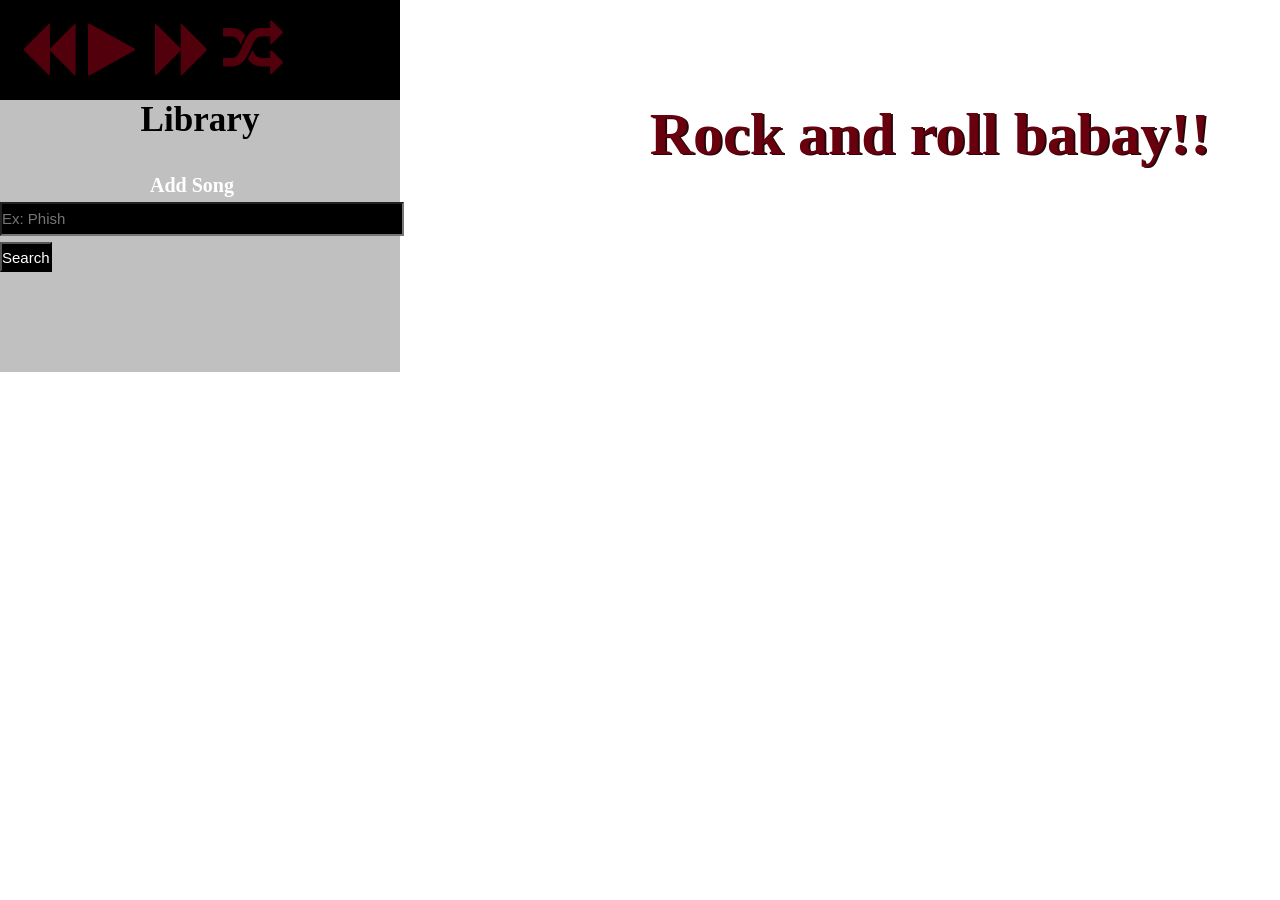
==== sc.index.html @ 46c114f1 "all" ====
<!DOCTYPE html>
<html>
<head>
	<meta charset="utf-8">
	<title>Jukebox Player</title>
	<link rel="stylesheet" type="text/css" href="sc.default.css">
	<link rel="stylesheet" type="text/css" href="https://maxcdn.bootstrapcdn.com/font-awesome/4.7.0/css/font-awesome.min.css">
</head>
<body>
	<h1>Rock and roll babay!!</h1>
		<div id="player">
				<div id="info">
				</div>
				<audio></audio>
				<div id="controls">
				<i id="backward" class="fa fa-backward fa-2x"></i>
				<i id="play" class="fa fa-play fa-2x"></i>
				<i id="pause" class="fa fa-pause fa-2x"></i>
				<i id="forward" class="fa fa-forward fa-2x"></i>
				<i id="random" class="fa fa-random fa-2x"></i>

				</div>
		</div>
		<div id="navigation">
			<h3>Library</h3>
			<br>
			<h5>Add Song</h5>
			<form id="search">
 		<input id="search" name="search" placeholder="Ex: Phish" />
 		<input id="submit" type="submit" value="Search" />
 		</form>
 		<ol id="results">
 
 		</ol>
		
		
	<div id="volume"></div>
<script src="https://ajax.googleapis.com/ajax/libs/jquery/3.2.1/jquery.min.js"></script>
<!-- <script src="https://cdnjs.cloudflare.com/ajax/libs/noUiSlider/10.0.0/nouislider.js"></script> -->
<script src="https://connect.soundcloud.com/sdk/sdk-3.1.2.js"></script>
<script src="sc.main.js"></script>
</script>
</body>
</html>
---- sc.default.css ----
* {
	margin: 0;
	padding: 0;
}
body {
	font-size: 30px;
	background-image: url(media/music-notes.jpg);
	background-size: cover;
	background-repeat: no-repeat;
}
h1 {
	float: right;
	text-align: center;
	width: 600px;
	margin: 100px 50px 20px auto;
	color: #69000e;
	text-shadow: 2px 1px #25080c;
}
/*#container {
	height: 400px;
	width: 600px;
	float: right;
	display: block;
	margin: 50px;
}*/
#navigation {
	height: auto;
	width: 400px;
	background-color: silver;
	left: 0;
	padding-bottom: 100px;
}
#navigation h3 {
	padding-top: 20px;
	width: 100%;
	text-align: center;
}
/*#info {
	height: 100px;
	width: 300px;
	background-color: beige;
	text-align: center;f
}*/
#player {
	height: 100px;
	width: 400px;
	background-color: black;
	margin: 0;
	float: left;
}
#audio {
	width: 300px;
}
#search {
	width: 100%;
}
input {
	background-color: black;
	color: white;
	font-size: 15px;
	height: 30px;
}
input  #type {
	background-color: white;
	width: 150px;
}
input #submit {
	width: 30px
}
h5 {
	color: white;
	margin: auto;
	font-size: 20px;
	width: 100px;
}
#backward {
	margin: 20px;
}
.fa {
	text-align: center;
	width: 20px;
	margin: 20px;
	color: #52000b;
	text-shadow: 2px 1px black;
}
#pause {
	display: none;
}
#src {
	display: none;
}
#results {
	font-size: 15px;
}
#art {
	float: right;
}
li {
	float: left;
	width: 200px;
	padding: 20px;
	text-align: center;
}
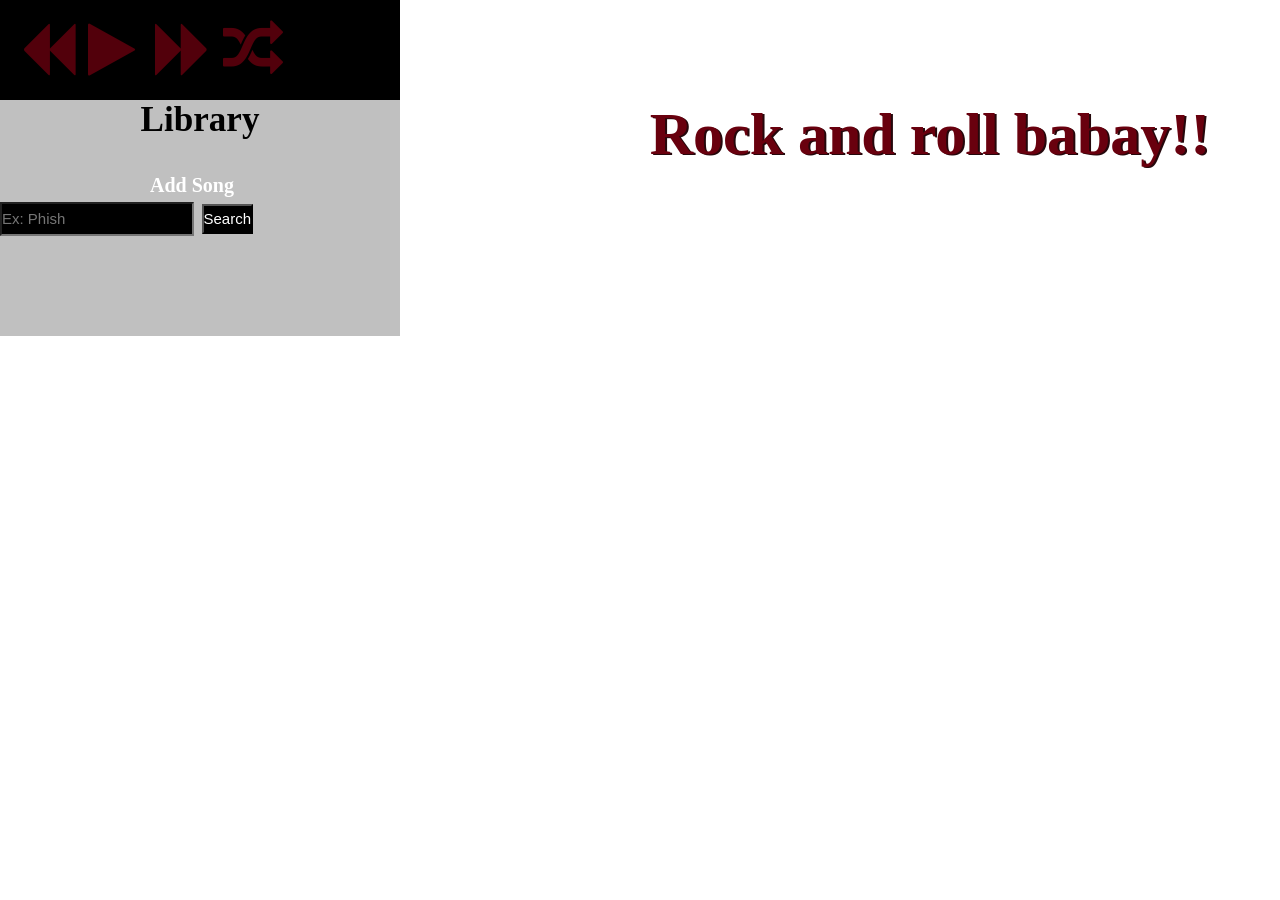
==== commit 98021961: "changetosoundcloud" ====
--- a/sc.index.html
+++ b/sc.index.html
@@ -26,7 +26,7 @@
 			<br>
 			<h5>Add Song</h5>
 			<form id="search">
- 		<input id="search" name="search" placeholder="Ex: Phish" />
+ 		<input id="type" name="search" placeholder="Ex: Phish" />
  		<input id="submit" type="submit" value="Search" />
  		</form>
  		<ol id="results">
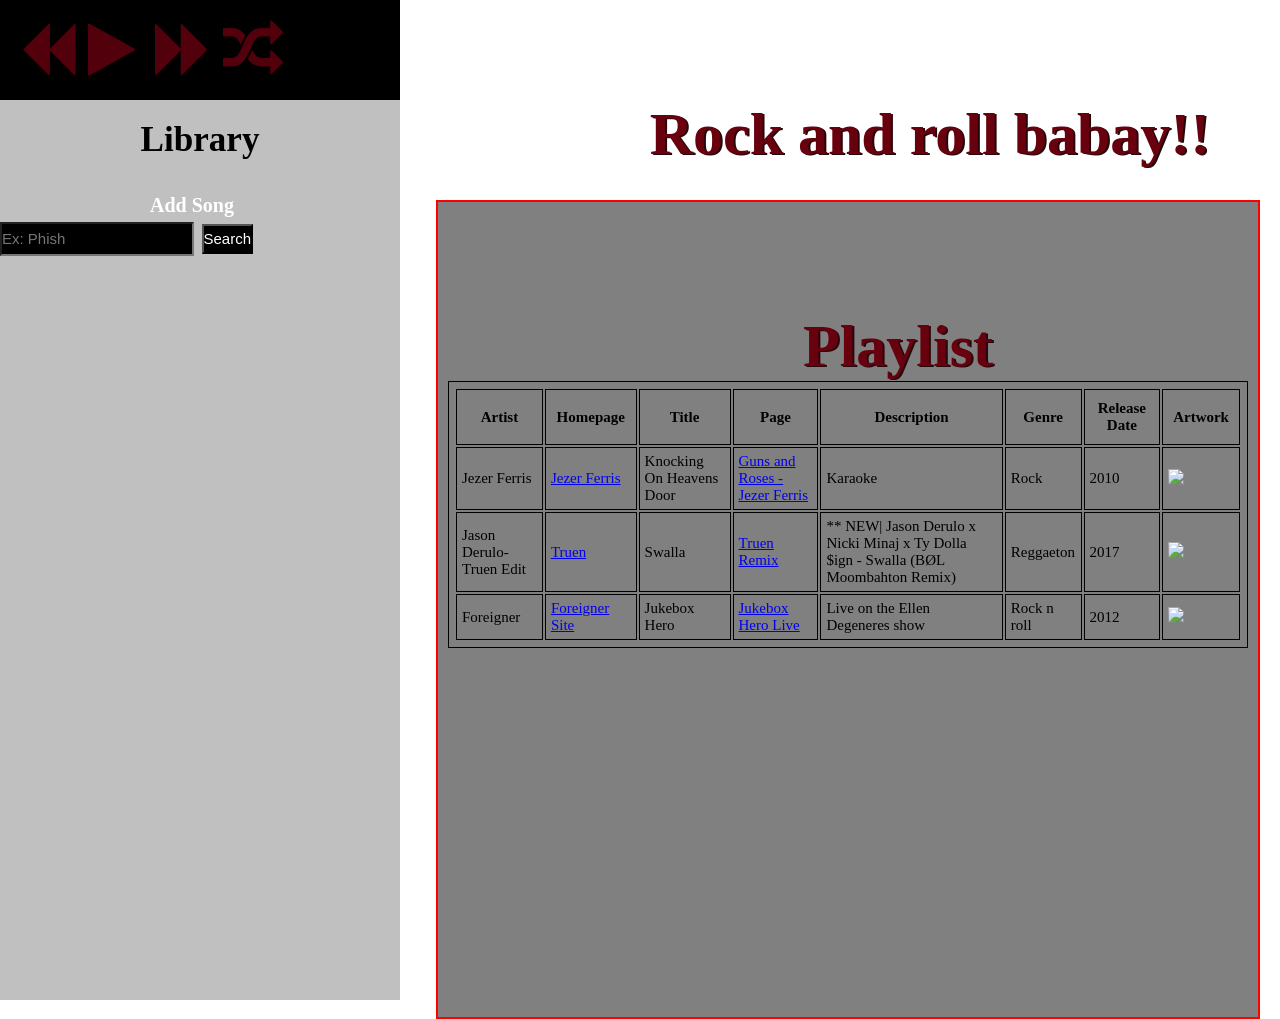
==== commit 3ceeae2f: "soundcloud" ====
--- a/sc.index.html
+++ b/sc.index.html
@@ -9,8 +9,6 @@
 <body>
 	<h1>Rock and roll babay!!</h1>
 		<div id="player">
-				<div id="info">
-				</div>
 				<audio></audio>
 				<div id="controls">
 				<i id="backward" class="fa fa-backward fa-2x"></i>
@@ -32,9 +30,53 @@
  		<ol id="results">
  
  		</ol>
-		
-		
-	<div id="volume"></div>
+		</div>
+<!-- 	<div id="volume"></div> -->
+	<div id="playlist">
+		<h1>Playlist</h1>
+		<table>
+		  <tr>
+		    <th>Artist</th>
+		    <th>Homepage</th> 
+		    <th>Title</th>
+		    <th>Page</th>
+		    <th>Description</th>
+		    <th>Genre</th>
+		    <th>Release Date</th>
+		    <th>Artwork</th>
+		  </tr>
+		  <tr>
+		  	<td>Jezer Ferris</td>
+		  	<td><a href="https://soundcloud.com/jezerferris<">Jezer Ferris<a></td>
+		  	<td>Knocking On Heavens Door</td>
+		  	<td><a href="https://soundcloud.com/jezerferris/guns-and-roses-knocking-on-heavens-door-jezer-ferris">Guns and Roses - Jezer Ferris<a></td>
+		  	<td>Karaoke</td>
+		  	<td>Rock</td>
+		  	<td>2010</td>
+		  	<td><img width=80px src="https://i1.sndcdn.com/artworks-000012197606-hqpvvn-large.jpg"/></td>
+		  </tr>
+		  <tr>
+		  	<td>Jason Derulo-Truen Edit</td>
+		  	<td><a href="https://truen.bandcamp.com/">Truen<a></td>
+		  	<td>Swalla</td>
+		  	<td><a href="https://soundcloud.com/truenlll/jason-derulo-swalla-feat-nicki-minaj-ty-dolla-ign-truen-reggaeton-edit">Truen Remix<a></td>
+		  	<td>** NEW| Jason Derulo x Nicki Minaj x Ty Dolla $ign - Swalla (BØL Moombahton Remix)</td>
+		  	<td>Reggaeton</td>
+		  	<td>2017</td>
+		  	<td><img width=80px src="https://i1.sndcdn.com/artworks-000210026062-1jp7kf-large.jpg"/></td>
+		  </tr>
+		  <tr>
+		  	<td>Foreigner</td>
+		  	<td><a href="https://soundcloud.com/foreigner">Foreigner Site<a></td>
+		  	<td>Jukebox Hero</td>
+		  	<td><a href="https://soundcloud.com/bryanheadondrums/jukebox-hero-foreigner-live-on">Jukebox Hero Live<a></td>
+		  	<td>Live on the Ellen Degeneres show</td>
+		  	<td>Rock n roll</td>
+		  	<td>2012</td>
+		  	<td><img width=80px src=https://i1.sndcdn.com/avatars-000105154630-p3qkt3-t500x500.jpg/></td>
+		  </tr>
+		</table>
+	</div>
 <script src="https://ajax.googleapis.com/ajax/libs/jquery/3.2.1/jquery.min.js"></script>
 <!-- <script src="https://cdnjs.cloudflare.com/ajax/libs/noUiSlider/10.0.0/nouislider.js"></script> -->
 <script src="https://connect.soundcloud.com/sdk/sdk-3.1.2.js"></script>
--- a/sc.default.css
+++ b/sc.default.css
@@ -7,39 +7,55 @@
 	background-image: url(media/music-notes.jpg);
 	background-size: cover;
 	background-repeat: no-repeat;
+	height: 100%;
 }
 h1 {
 	float: right;
 	text-align: center;
 	width: 600px;
-	margin: 100px 50px 20px auto;
+	margin: 100px 50px 0 auto;
 	color: #69000e;
 	text-shadow: 2px 1px #25080c;
 }
-/*#container {
-	height: 400px;
-	width: 600px;
-	float: right;
-	display: block;
-	margin: 50px;
-}*/
+
 #navigation {
-	height: auto;
+	height: 800px;
 	width: 400px;
 	background-color: silver;
 	left: 0;
+	bottom: 0;
 	padding-bottom: 100px;
+	overflow: scroll;
 }
 #navigation h3 {
 	padding-top: 20px;
 	width: 100%;
 	text-align: center;
 }
-/*#info {
-	height: 100px;
-	width: 300px;
-	background-color: beige;
-	text-align: center;f
+#playlist {
+	width: 800px;
+	height: 795px;
+	border: 2px solid red;
+	background-color: grey;
+	right: 20px;
+	top: 200px;
+	display: inline-block;
+	position: absolute;
+	overflow: scroll;
+	padding: 10px;
+}
+table, th, td {
+    border: 1px solid black;
+    font-size: 15px;
+    padding: 5px;
+    margin: 0 auto;
+}
+th {
+	padding: 10px;
+	text-align: center;
+}
+/*td {
+	max-width: 80px
 }*/
 #player {
 	height: 100px;
@@ -48,9 +64,9 @@
 	margin: 0;
 	float: left;
 }
-#audio {
+/*#audio {
 	width: 300px;
-}
+}*/
 #search {
 	width: 100%;
 }
@@ -91,13 +107,16 @@
 }
 #results {
 	font-size: 15px;
+	height: auto;
 }
 #art {
 	float: right;
+	display: block;
 }
+
 li {
 	float: left;
-	width: 200px;
-	padding: 20px;
+	width: 100%;
 	text-align: center;
+
 }
